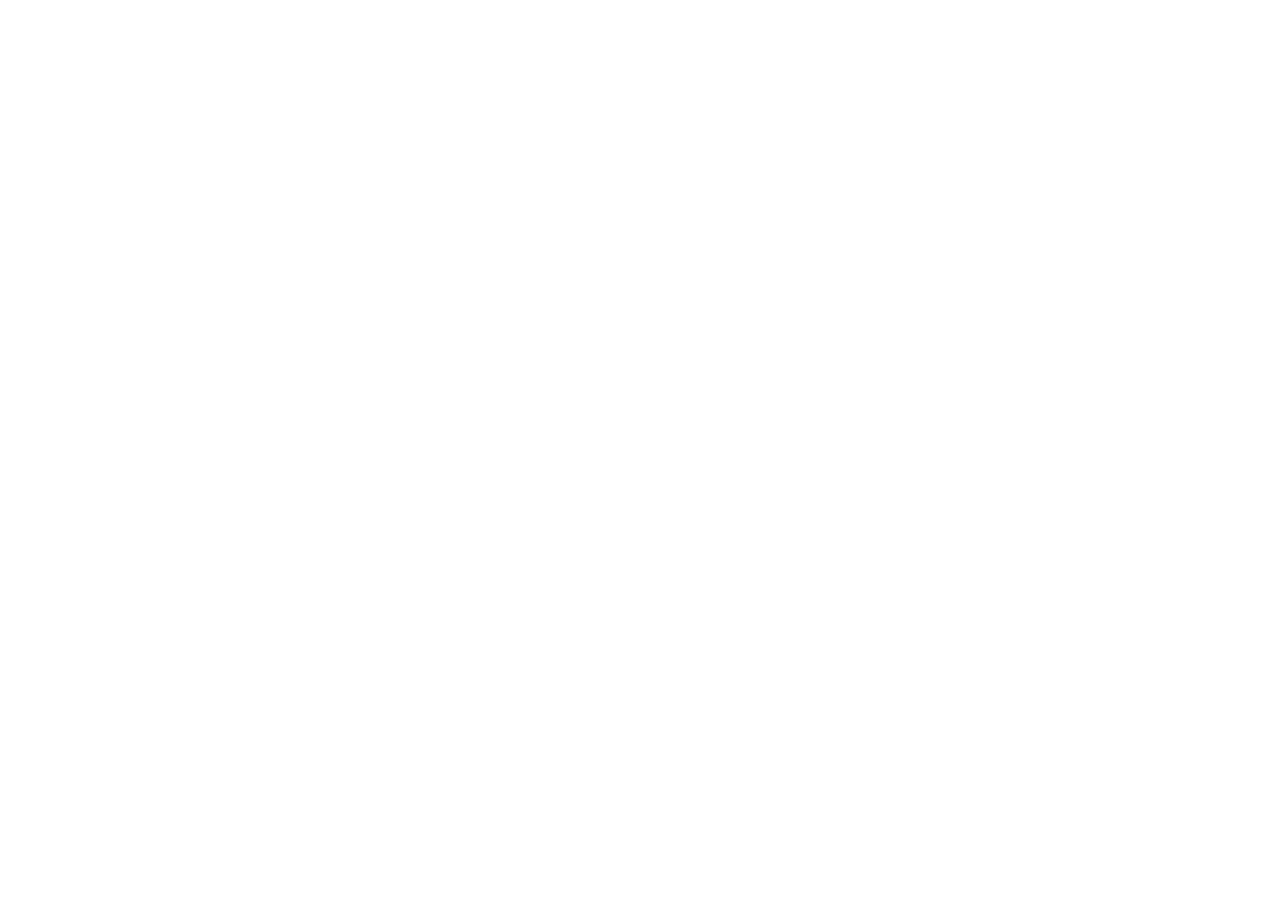
==== Week 1_Lesson 2/index.html @ 670c55da "changed name of files" ====
<!DOCTYPE html>
<html lang="en">
<head>
    <meta charset="UTF-8">
    <meta name="viewport" content="width=device-width, initial-scale=1.0">
    <title>Document</title>
</head>
<body>
    
</body>
</html>
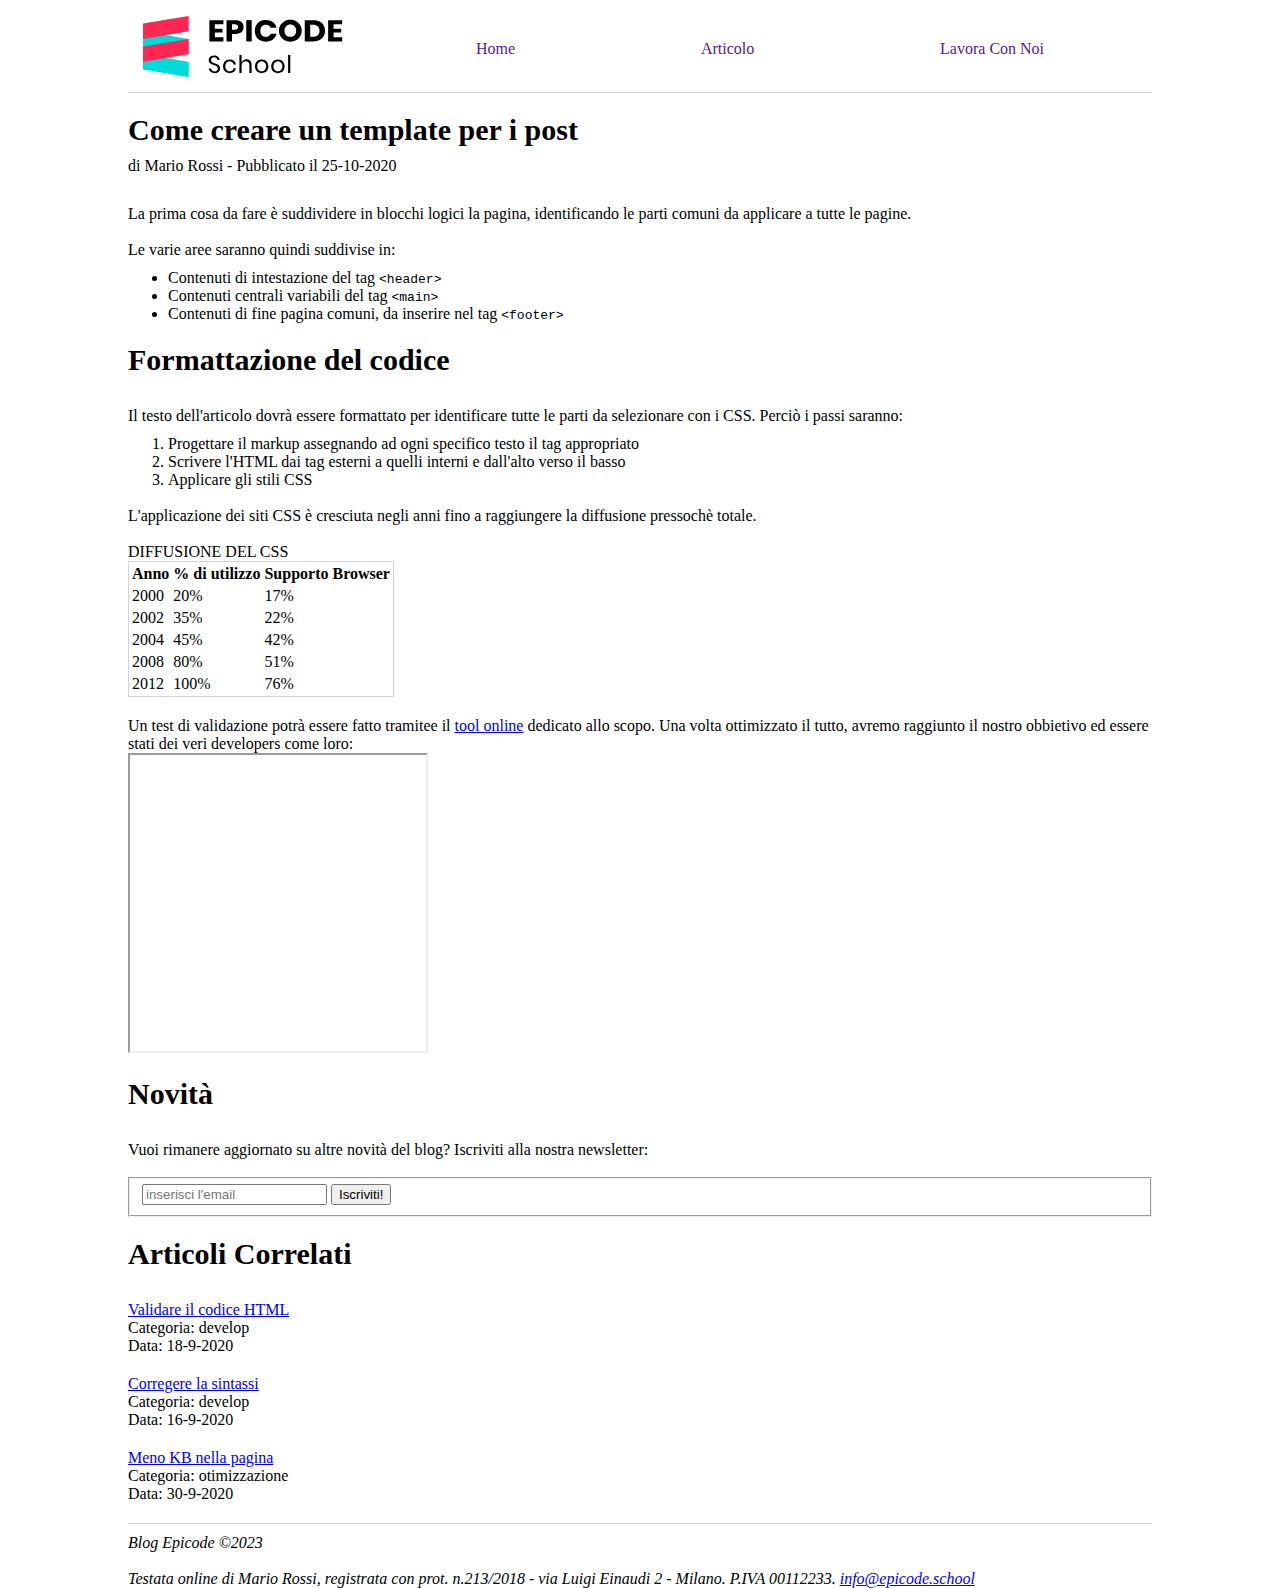
==== commit fe661bfd: "finished exercise" ====
--- a/Week 1_Lesson 2/index.html
+++ b/Week 1_Lesson 2/index.html
@@ -1,11 +1,145 @@
 <!DOCTYPE html>
 <html lang="en">
+
 <head>
     <meta charset="UTF-8">
     <meta name="viewport" content="width=device-width, initial-scale=1.0">
     <title>Document</title>
+    <link rel="stylesheet" href="assets/css/style.css">
 </head>
+
 <body>
-    
+    <div class="container">
+        <header>
+            <img src="assets/img/logo.svg" alt="logo epicode" id="logo">
+            <nav class="navbar">
+                <ul>
+                    <li><a href="" target="#">Home</a></li>
+                    <li><a href="" target="#">Articolo</a></li>
+                    <li><a href="" target="#">Lavora Con Noi</a></li>
+                </ul>
+            </nav>
+        </header>
+        <main>
+            <div class="title">
+                <h2> Come creare un template per i post </h2>
+                <p> di Mario Rossi - Pubblicato il 25-10-2020 </p>
+            </div>
+            <div class="post-body">
+                La prima cosa da fare è suddividere in blocchi logici la pagina, identificando le parti comuni da
+                applicare a tutte le pagine. <br> <br>
+                Le varie aree saranno quindi suddivise in:
+                <div>
+                    <ul class="post-list">
+                        <li>Contenuti di intestazione del tag <kbd> &lt;header&gt;</kbd></li>
+                        <li>Contenuti centrali variabili del tag <kbd>&lt;main&gt;</kbd></li>
+                        <li>Contenuti di fine pagina comuni, da inserire nel tag <kbd>&lt;footer&gt;</kbd></li>
+                    </ul>
+                </div>
+                <div class="title">
+                    <h2> Formattazione del codice </h2>
+                </div>
+                <p>
+                    Il testo dell'articolo dovrà essere formattato per identificare tutte le parti da selezionare con i
+                    CSS. Perciò i passi saranno:
+                </p>
+                <ol class="post-list">
+                    <li> Progettare il markup assegnando ad ogni specifico testo il tag appropriato </li>
+                    <li> Scrivere l'HTML dai tag esterni a quelli interni e dall'alto verso il basso </li>
+                    <li> Applicare gli stili CSS</li>
+                </ol>
+                <br>
+                <p> L'applicazione dei siti CSS è cresciuta negli anni fino a raggiungere la diffusione pressochè
+                    totale.
+                </p>
+                <br>
+                <table class="table-main">
+                    <thead>
+                        <div class="title-table">DIFFUSIONE DEL CSS</div>
+                        <tr>
+                            <th>Anno</th>
+                            <th>% di utilizzo</th>
+                            <th> Supporto Browser </th>
+                        </tr>
+                    </thead>
+                    <tbody>
+                        <tr>
+                            <td>2000</td>
+                            <td>20%</td>
+                            <td>17%</td>
+                        </tr>
+                        <tr>
+                            <td>2002</td>
+                            <td>35%</td>
+                            <td>22%</td>
+                        </tr>
+                        <tr>
+                            <td>2004</td>
+                            <td>45%</td>
+                            <td>42%</td>
+                        </tr>
+                        <tr>
+                            <td>2008</td>
+                            <td>80%</td>
+                            <td>51%</td>
+                        </tr>
+                        <tr>
+                            <td>2012</td>
+                            <td>100%</td>
+                            <td>76%</td>
+                        </tr>
+                    </tbody>
+                </table>
+                <p> Un test di validazione potrà essere fatto tramitee il <a href="#"> tool online</a> dedicato allo
+                    scopo. Una volta ottimizzato il tutto, avremo raggiunto il nostro obbietivo ed essere stati dei veri
+                    developers come loro: </p>
+                <iframe width="300" height="300" src="https://www.youtube.com/embed/dvOvHXruEDM"
+                    title="YouTube video player"
+                    allow="accelerometer; autoplay; clipboard-write; encrypted-media; gyroscope; picture-in-picture"
+                    allowfullscreen></iframe>
+            </div>
+            <section class="news">
+                <div class="title">
+                    <h2> Novità </h2>
+                </div>
+                <p> Vuoi rimanere aggiornato su altre novità del blog? Iscriviti alla nostra newsletter:</p>
+                <br>
+                <fieldset>
+                    <input type="text" placeholder="inserisci l'email">
+                    <input type="submit" value="Iscriviti!">
+                </fieldset>
+            </section>
+            <section class="related-articles">
+                <div class="title">
+                    <h2> Articoli Correlati </h2>
+                </div>
+                <div class="linked-post">
+                    <a href="#"> Validare il codice HTML </a>
+                    <p> Categoria: develop</p>
+                    <p> Data: 18-9-2020</p>
+                </div>
+                <div class="linked-post">
+                    <a href="#"> Corregere la sintassi </a>
+                    <p> Categoria: develop</p>
+                    <p> Data: 16-9-2020</p>
+                </div>
+                <div class="linked-post">
+                    <a href="#"> Meno KB nella pagina </a>
+                    <p> Categoria: otimizzazione </p>
+                    <p> Data: 30-9-2020</p>
+                </div>
+            </section>
+        </main>
+        <footer>
+            <div class="info-footer">
+                <p> Blog Epicode ©2023 </p> <br>
+                <p>Testata online di Mario Rossi, registrata con prot. n.213/2018 - via Luigi Einaudi 2 - Milano. P.IVA
+                00112233. <a href="mailto:info@epicode.school">info@epicode.school</a></p>
+            </div>
+        </footer>
+    </div>
+
+
 </body>
+
 </html>--- a/Week 1_Lesson 2/assets/css/style.css
+++ b/Week 1_Lesson 2/assets/css/style.css
@@ -0,0 +1,91 @@
+* {
+    box-sizing: border-box;
+    margin: 0%;
+    border: 0%
+}
+
+.container {
+    width: 100%;
+    display: flex;
+    justify-content: center;
+    flex-wrap: wrap;
+}
+
+header {
+    display: flex;
+    justify-content: space-around;
+    width: 80%;
+    padding: 15px;
+    border-bottom: 1px solid lightgray;    
+}
+
+#logo {
+    width: 200px;
+}
+
+.navbar {
+    width: 100%;
+}
+
+.navbar ul {
+    display: flex;
+    justify-content: space-around;
+    width: 100%;
+    padding-top: 15px;
+}
+
+.navbar ul li {
+    list-style: none;
+    margin: 10px;
+}
+
+.navbar ul li a {
+    text-decoration: none;
+}
+
+main {
+    width: 80%;
+    border-bottom: 1px solid lightgray;
+}
+
+.title {
+    width: 100%;
+    margin-bottom: 30px;
+    justify-content: left;
+}
+
+.title p {
+
+    margin-top: 10px;
+}
+
+h2 {
+    margin-top: 20px;
+    font-size: 30px;
+}
+
+.post-list {
+
+    margin-top: 10px;
+}
+
+.table-main {    
+    border: 1px solid lightgray;
+    margin-bottom: 20px;
+}
+
+.linked-post {
+
+    margin-bottom: 20px;
+}
+
+footer {
+
+    width: 80%;
+    margin-top: 10px;
+}
+
+footer p {
+
+    font-style: italic;
+}